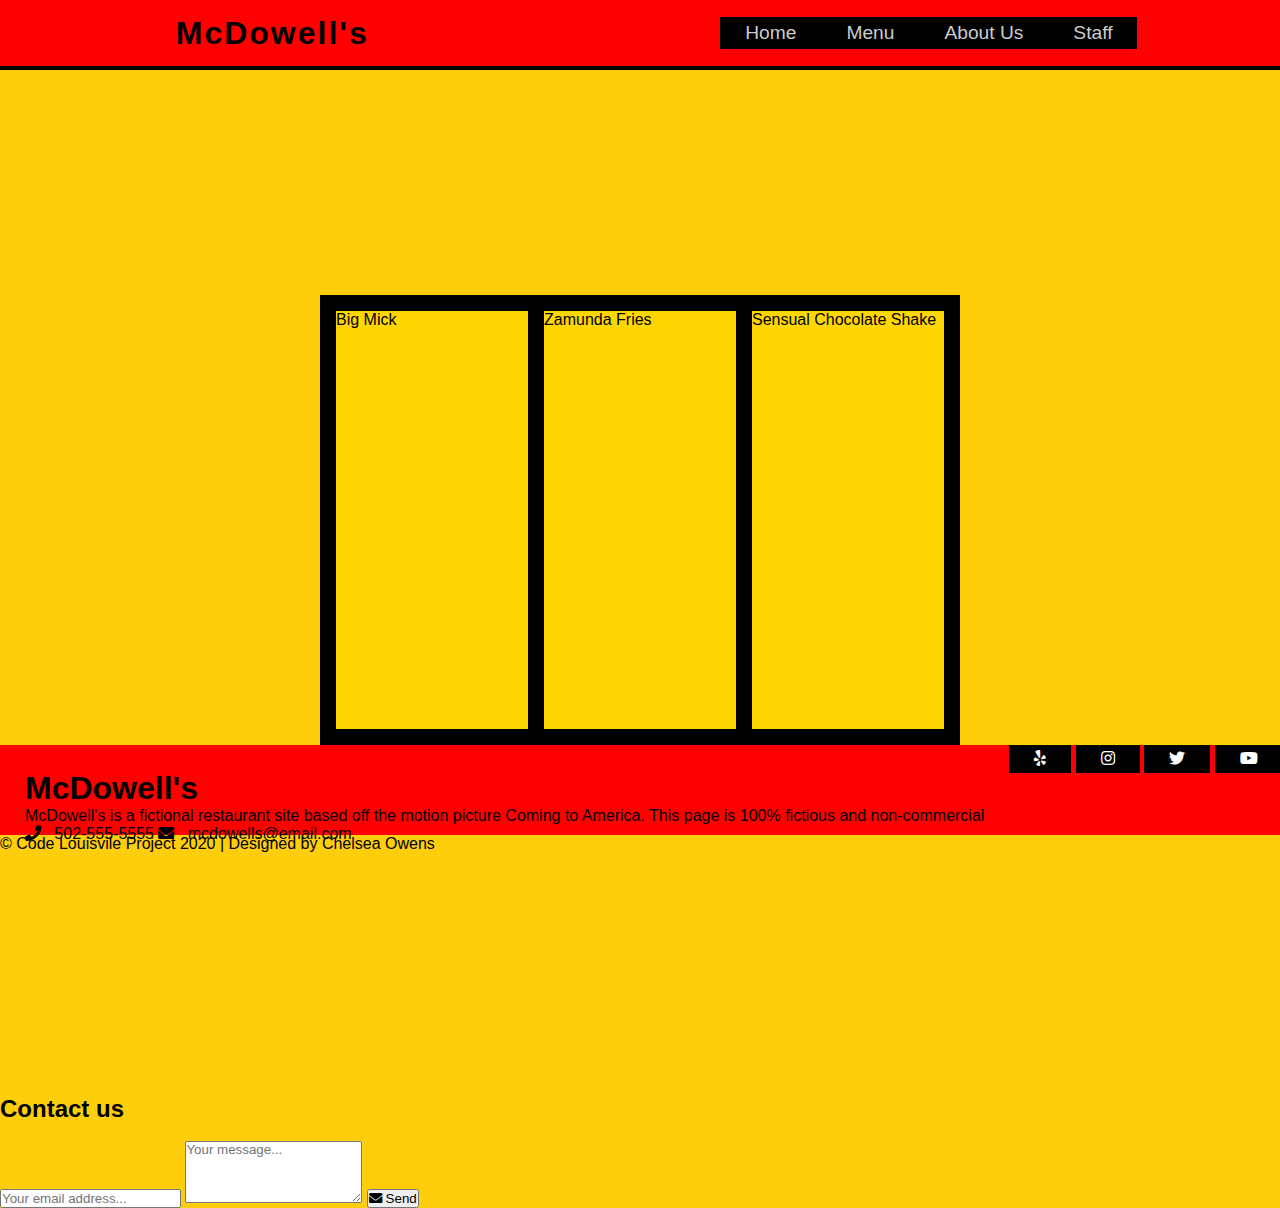
==== index.html @ 6f1bdb2d "added font awesome" ====
<!doctype html>
<html>

<head>
  <meta charset="UTF-8">
  <title>McDowell's</title>
  <meta name="viewport" content="width=device-width, initial-scale=1">
  <link rel='stylesheet' href="css/style.css">
  <link rel="stylesheet" href="css/custom.css">
  <link rel="stylesheet" href="https://use.fontawesome.com/releases/v5.8.1/css/all.css">
</head>

<body>
    <header>
      <h1 class="logo">McDowell's</h1>

      <ul id="navId" class="nav"></ul>
      <div class="burger">
          <i class="fas fa-bars"></i>
      </div>
  </header>

  <div class="container">
    <div class="item">Big Mick</div>
    <div class="item">Zamunda Fries</div>
    <div class="item">Sensual Chocolate Shake</div>
  </div>

  <!--Footer-->
  <div class="footer">
    <div class="footer-content">
      <div class="footer-section about">
      <h1 class="logo-text"><span>McDowell's</span></h1>
        <p>McDowell's is a fictional restaurant site based off the motion picture Coming to America. This page is 100% fictious and non-commercial</p>

        <div class="contact">
          <span><i class="fas fa-phone"></i> &nbsp; 502-555-5555</span>
          <span><i class="fas fa-envelope"></i> &nbsp; mcdowells@email.com</span>
        </div>
    </div> 

        <div class="socials">
          <a href="#"><i class="fab fa-yelp"></i></a>
          <a href="#"><i class="fab fa-instagram"></i></a>
          <a href="#"><i class="fab fa-twitter"></i></a>
          <a href="#"><i class="fab fa-youtube"></i></a>
        </div>

        <div class="footer-section links">
          <h2>Quick Links</h2>
          <br>
          <ul>
            <a href="#">
              <li>Careers</li>
            </a>
            <a href="#">
              <li>Catering</li>
            </a>
            <a href="#">
              <li>Community</li>
            </a>
            <a href="#">
              <li>Services</li>
            </a>
            <a href="#">
              <li>Terms and Conditions</li>
            </a>
          </ul>
        </div>
      </div>

      <div class="footer-section contact-form">
        <h2>Contact us</h2>
        <br>
        <form action="index.html" method="post">
          <input type="email" name="email" class="text-input contact-input" placeholder="Your email address...">
          <textarea rows="4" name="message" class="text-input contact-input" placeholder="Your message..."></textarea>
          <button type="submit" class="btn btn-big contact-btn">
            <i class="fas fa-envelope"></i>
            Send
          </button>
        </form>
      </div>
  </div>
    
    <div class="footer-bottom">
      &copy; Code Louisvile Project 2020 | Designed by Chelsea Owens
      </div>
    </div>
  </div>  


  <script src="js/nav.js"></script>
  
</body>

</html>
---- css/style.css ----
/* buttons for nav bar */
a:link, a:visited, a:hover, a:active {
  background-color: black;
  color: white;
  padding: 5px 25px;
  text-align: center;
  text-decoration: none;
  display: inline-block;
  }

/* Flexbox */

.container {
    background: black;
    height: 50vh;
    width: 50vw;
    padding: 0.5em;
    margin: 25vh auto 0;
    
    display: flex;
    flex-direction: row;
    flex-wrap: no-wrap;
    
    justify-content: space-evenly;
    align-content: space-between;
  }
  
  .item {
    background: gold;
    margin: 0.5em;
    width: 1000px;
    
  }

  /* Footer */

  .footer {
    background: red;
    color: black;
    height: 10vh;
    position: relative;
  }

  .footer .footer-content {
    height: 350px;
    display: flex;
  }

  .footer .footer-content .footer-section {
    flex: 1;
    padding: 25px;
    

  }
  



 /* Global Styling */







/* Mobile First */

@media (min-width: 679px) {

}
---- css/custom.css ----
html,
header {
    text-overflow: ellipsis;
    white-space: nowrap;
    overflow: hidden;
    margin: 0;
    padding: 0;
    font-family: 'Gill Sans', 'Gill Sans MT', Calibri, 'Trebuchet MS', sans-serif;
}

header {
    background-color: red;
    border-bottom: 4px black solid;
    width: 100%;
    height: 70px;
    display: flex;
    align-items: center;
    justify-content: space-around;
}

.logo {
    color: black;
    letter-spacing: 2px;
}
.burger {
    display: block;
    color: #ccc;
}
.nav {
    margin: 0;
    background: black;
    position: absolute;
    right: -100%;
    top: 70px;
    width: 50%;
    height: calc(100% - 70px);
    flex-direction: column;
    justify-content: space-around;
    align-items: center;
    padding: 0;
    transition: all 400ms;
}
.navlink {
    text-align: center;
}
.nav-active {
    right: 0;
}
.navlink a {
    color: #ccc;
    text-decoration: none;
    font-size: 1.2em;
}


@media screen and (min-width: 679px) {
    .nav {
        display: flex;
        justify-content: space-around;
        width: 30%;
        position: inherit;
        flex-direction: row;
    }
    
    .navlink {
        list-style-type: none;
        margin: 0;
    }
    
    .burger {
        font-size: 1.2em;
        display: none;
    } 
}

/* About Us JS styling */

@import url('https://fonts.googleapis.com/css?family=Josefin+Sans');

    *{
      margin: 0;
      padding: 0;
      box-sizing: border-box;
      outline: none;
      font-family: 'Josefin Sans', sans-serif;
    }
    
    body{
      background: #fece0c;
    }
    
    .wrapper{
      position: absolute;
      top: 50%;
      left: 50%;
      transform: translate(-50%,-50%);
      max-width: 350px;
      width: 100%;
      background: #fff;
      padding: 25px;
      border-radius: 5px;
      box-shadow: 4px 4px 2px rgba(254,236,164,1); 
    }
    
    .wrapper h2{
      text-align: center;
      margin-bottom: 20px;
      text-transform: uppercase;
      letter-spacing: 3px;
      color: #332902;
    }
    
    .wrapper .input_field{
      margin-bottom: 10px;
    }
    
    .wrapper .input_field input[type="text"],
    .wrapper textarea{
      border: 1px solid #e0e0e0;
      width: 100%;
      padding: 10px;
    }
    
    .wrapper textarea{
      resize: none;
      height: 80px;
    }
    
    .wrapper .btn input[type="submit"]{
      border: 0px;
      margin-top: 15px;
      padding: 10px;
      text-align: center;
      width: 100%;
      background:red;
      color: #332902;
      text-transform: uppercase;
      letter-spacing: 5px;
      font-weight: bold;
      border-radius: 25px;
      cursor: pointer;
    }
    
    #error_message{
      margin-bottom: 20px;
      background: red;
      padding: 0px;
      text-align: center;
      font-size: 14px;
      transition: all 0.5s ease;
    }
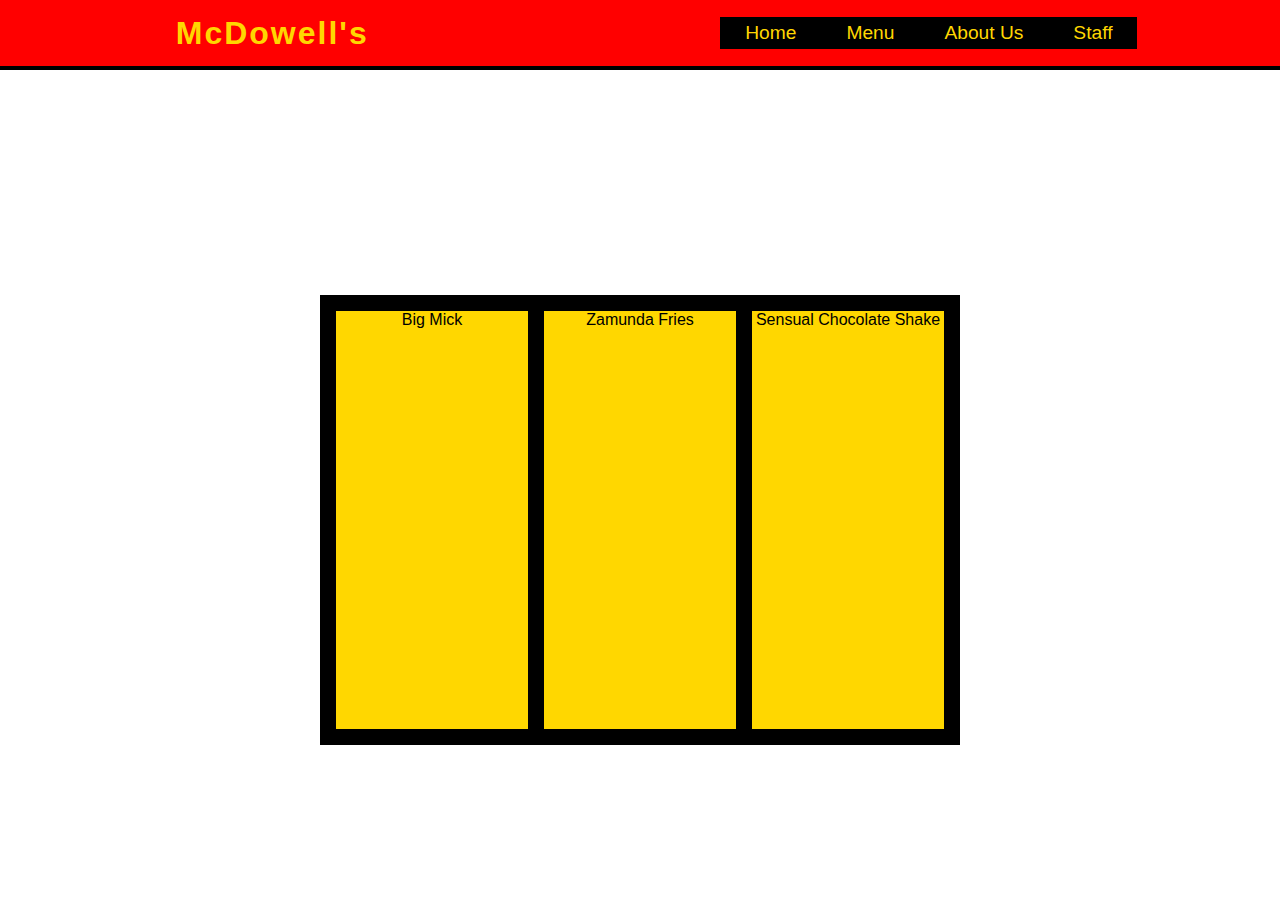
==== commit ad39a36c: "removed header from main html page" ====
--- a/index.html
+++ b/index.html
@@ -26,68 +26,6 @@
     <div class="item">Sensual Chocolate Shake</div>
   </div>
 
-  <!--Footer-->
-  <div class="footer">
-    <div class="footer-content">
-      <div class="footer-section about">
-      <h1 class="logo-text"><span>McDowell's</span></h1>
-        <p>McDowell's is a fictional restaurant site based off the motion picture Coming to America. This page is 100% fictious and non-commercial</p>
-
-        <div class="contact">
-          <span><i class="fas fa-phone"></i> &nbsp; 502-555-5555</span>
-          <span><i class="fas fa-envelope"></i> &nbsp; mcdowells@email.com</span>
-        </div>
-    </div> 
-
-        <div class="socials">
-          <a href="#"><i class="fab fa-yelp"></i></a>
-          <a href="#"><i class="fab fa-instagram"></i></a>
-          <a href="#"><i class="fab fa-twitter"></i></a>
-          <a href="#"><i class="fab fa-youtube"></i></a>
-        </div>
-
-        <div class="footer-section links">
-          <h2>Quick Links</h2>
-          <br>
-          <ul>
-            <a href="#">
-              <li>Careers</li>
-            </a>
-            <a href="#">
-              <li>Catering</li>
-            </a>
-            <a href="#">
-              <li>Community</li>
-            </a>
-            <a href="#">
-              <li>Services</li>
-            </a>
-            <a href="#">
-              <li>Terms and Conditions</li>
-            </a>
-          </ul>
-        </div>
-      </div>
-
-      <div class="footer-section contact-form">
-        <h2>Contact us</h2>
-        <br>
-        <form action="index.html" method="post">
-          <input type="email" name="email" class="text-input contact-input" placeholder="Your email address...">
-          <textarea rows="4" name="message" class="text-input contact-input" placeholder="Your message..."></textarea>
-          <button type="submit" class="btn btn-big contact-btn">
-            <i class="fas fa-envelope"></i>
-            Send
-          </button>
-        </form>
-      </div>
-  </div>
-    
-    <div class="footer-bottom">
-      &copy; Code Louisvile Project 2020 | Designed by Chelsea Owens
-      </div>
-    </div>
-  </div>  
 
 
   <script src="js/nav.js"></script>
--- a/css/style.css
+++ b/css/style.css
@@ -13,12 +13,12 @@
 /* Flexbox */
 
 .container {
-    background: black;
+    background:black;
     height: 50vh;
     width: 50vw;
     padding: 0.5em;
     margin: 25vh auto 0;
-    
+    text-align: center;
     display: flex;
     flex-direction: row;
     flex-wrap: no-wrap;
@@ -34,33 +34,28 @@
     
   }
 
+  
+
   /* Footer */
 
-  .footer {
-    background: red;
-    color: black;
-    height: 10vh;
-    position: relative;
-  }
 
-  .footer .footer-content {
-    height: 350px;
-    display: flex;
-  }
-
-  .footer .footer-content .footer-section {
-    flex: 1;
-    padding: 25px;
-    
-
-  }
   
-
 
 
  /* Global Styling */
 
+.staff {
+  text-align: center
+}
 
+html, 
+body {
+  height: 100%;
+  padding: 0px;
+  margin: 0px;
+  background: #f6f6f6;
+  font-family: serif;
+}
 
 
 
--- a/css/custom.css
+++ b/css/custom.css
@@ -2,7 +2,7 @@
 header {
     text-overflow: ellipsis;
     white-space: nowrap;
-    overflow: hidden;
+    /*overflow: hidden; */
     margin: 0;
     padding: 0;
     font-family: 'Gill Sans', 'Gill Sans MT', Calibri, 'Trebuchet MS', sans-serif;
@@ -19,7 +19,7 @@
 }
 
 .logo {
-    color: black;
+    color: gold;
     letter-spacing: 2px;
 }
 .burger {
@@ -47,7 +47,7 @@
     right: 0;
 }
 .navlink a {
-    color: #ccc;
+    color: gold;
     text-decoration: none;
     font-size: 1.2em;
 }
@@ -86,7 +86,7 @@
     }
     
     body{
-      background: #fece0c;
+      background: white;
     }
     
     .wrapper{
@@ -96,7 +96,7 @@
       transform: translate(-50%,-50%);
       max-width: 350px;
       width: 100%;
-      background: #fff;
+      background: gold;
       padding: 25px;
       border-radius: 5px;
       box-shadow: 4px 4px 2px rgba(254,236,164,1); 
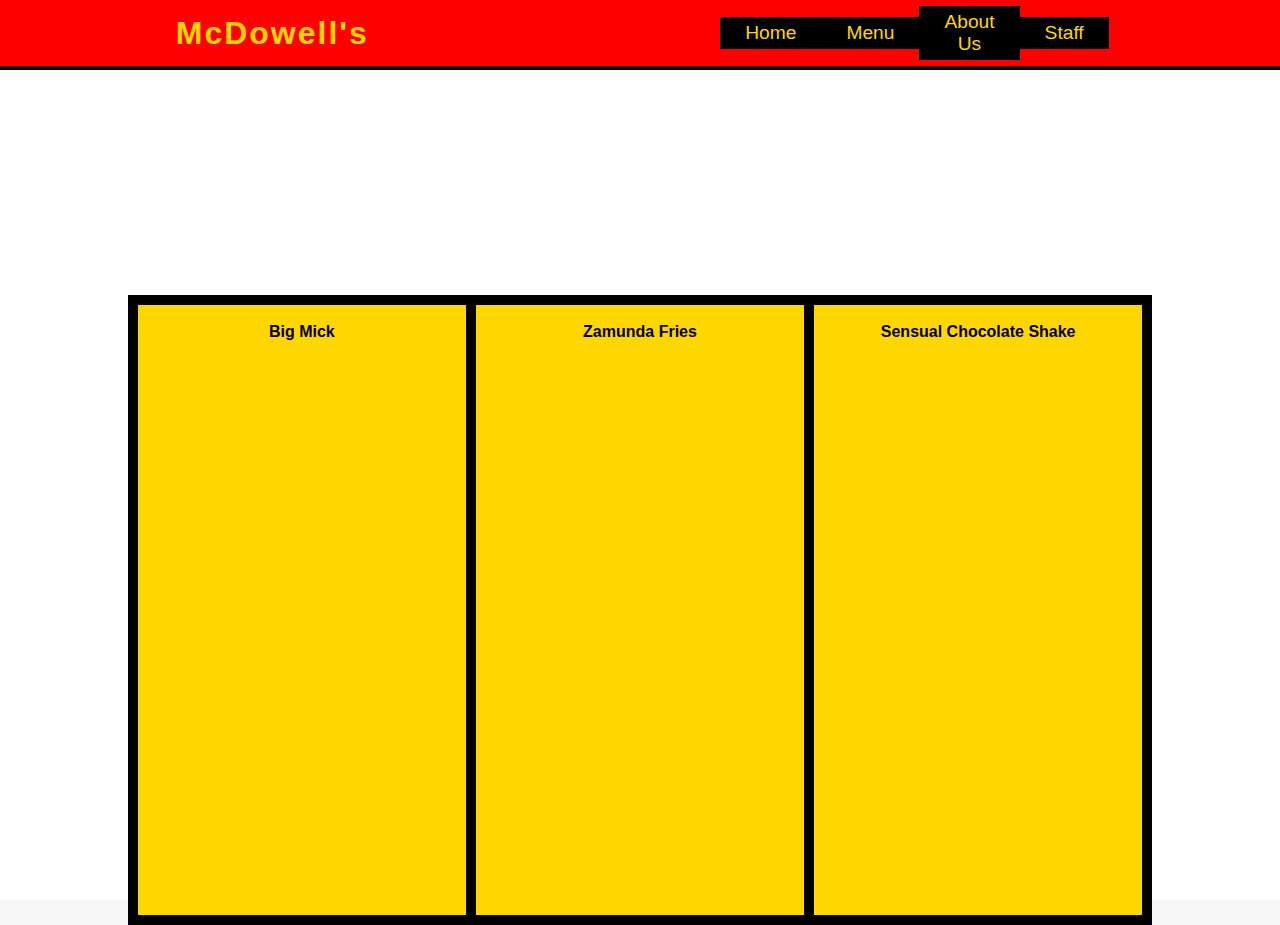
==== commit 08cab818: "added flexbox to nav items" ====
--- a/index.html
+++ b/index.html
@@ -21,12 +21,15 @@
   </header>
 
   <div class="container">
-    <div class="item">Big Mick</div>
-    <div class="item">Zamunda Fries</div>
-    <div class="item">Sensual Chocolate Shake</div>
+    <div class="item one"><strong>Big Mick</strong></div>
+    <div class="item two"><strong>Zamunda Fries</strong></div>
+    <div class="item three"><strong>Sensual Chocolate Shake</strong></div>
   </div>
 
 
+  <footer>
+    <div></div>
+  </footer>
 
   <script src="js/nav.js"></script>
   
--- a/css/style.css
+++ b/css/style.css
@@ -14,29 +14,86 @@
 
 .container {
     background:black;
-    height: 50vh;
-    width: 50vw;
-    padding: 0.5em;
+    height: 70vh;
+    width: 80vw;
+    padding: 0.3em;
     margin: 25vh auto 0;
-    text-align: center;
     display: flex;
     flex-direction: row;
-    flex-wrap: no-wrap;
-    
-    justify-content: space-evenly;
+    flex-wrap: nowrap;
+  
+    justify-content: center;
     align-content: space-between;
   }
   
   .item {
+    padding: 2vh 0;
     background: gold;
-    margin: 0.5em;
-    width: 1000px;
-    
+    text-align: center;
+    margin: 0.3em;
+  }
+
+  .one {
+    flex-grow: 1;
+    flex-shrink: 1;
+    flex-basis: 250px;
+  }
+
+  .two {
+    flex-grow: 1;
+    flex-shrink: 1;
+    flex-basis: 250px;
+  }
+
+  .three {
+    flex-grow: 1;
+    flex-shrink: 1;
+    flex-basis: 250px;
+  }
+
+  .menu-items {
+    padding: 12vh 0;
+    text-align: center;
+    display: flex;
+    justify-content: space-around;
+    flex-direction: column;
+  }
+  
+  .menu-item {
+    flex-basis: 30%;
+  }
+  
+  @media (min-width: 679px) {
+    .menu-items {
+      flex-direction: row;
+    }
+  }
+  
+
+
+  .employees {
+    padding: 12vh 0;
+    text-align: center;
+    display: flex;
+    justify-content: space-around;
+    flex-direction: column;
+  }
+  
+  @media (min-width: 40rem) {
+    .employees {
+      flex-direction: row;
+    }
+  }
+  
+  .employee {
+    flex-basis: 30%;
   }
 
   
 
   /* Footer */
+
+  
 
 
   
@@ -65,4 +122,10 @@
 
 @media (min-width: 679px) {
 
-}+}
+
+
+
+
+
+
--- a/css/custom.css
+++ b/css/custom.css
@@ -1,8 +1,8 @@
 html,
 header {
-    text-overflow: ellipsis;
+    text-overflow: ellipsis
     white-space: nowrap;
-    /*overflow: hidden; */
+    /* overflow: hidden; */
     margin: 0;
     padding: 0;
     font-family: 'Gill Sans', 'Gill Sans MT', Calibri, 'Trebuchet MS', sans-serif;
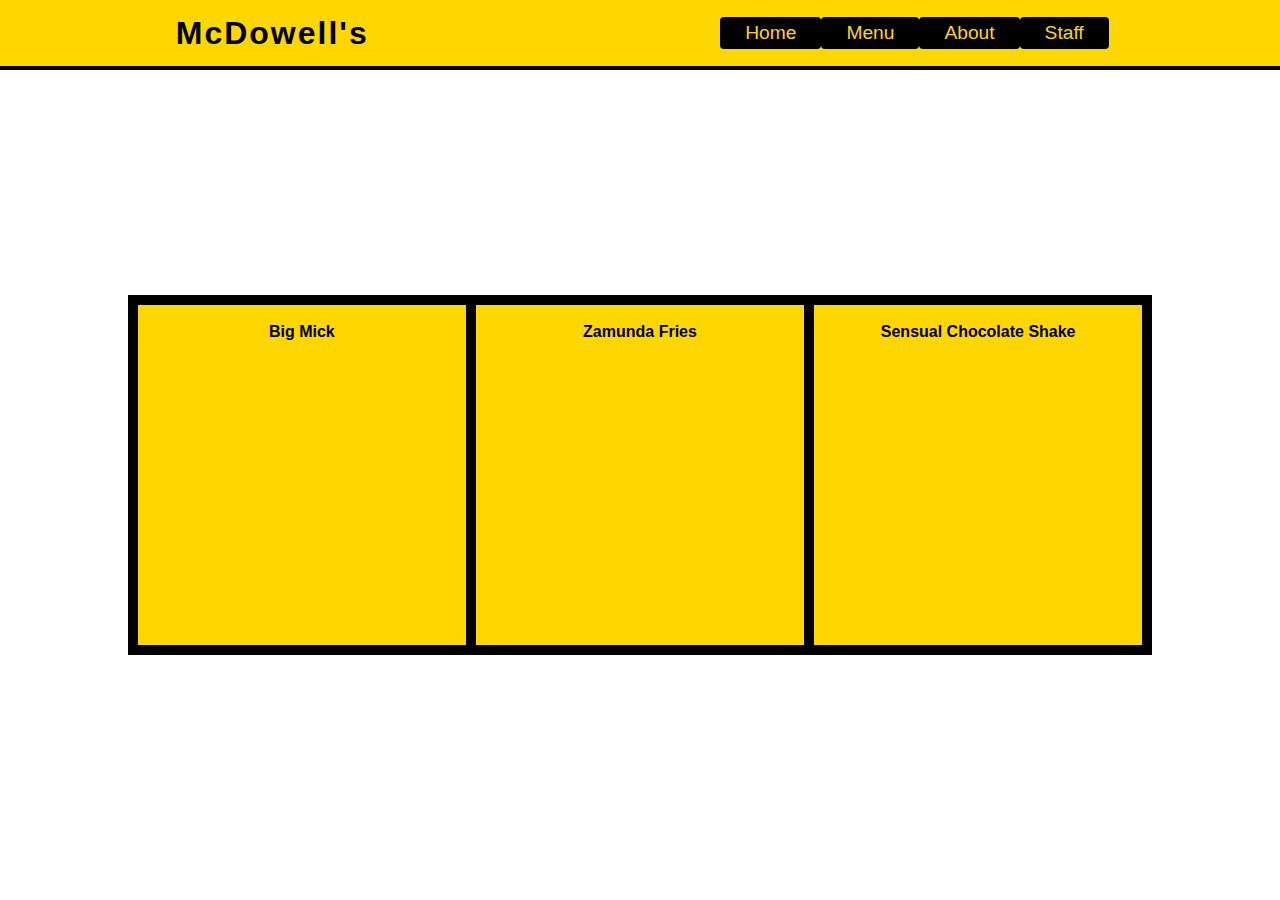
==== commit d5ee82f2: "changed flexbox height" ====
--- a/index.html
+++ b/index.html
@@ -22,7 +22,9 @@
 
   <div class="container">
     <div class="item one"><strong>Big Mick</strong></div>
+
     <div class="item two"><strong>Zamunda Fries</strong></div>
+
     <div class="item three"><strong>Sensual Chocolate Shake</strong></div>
   </div>
 
--- a/css/style.css
+++ b/css/style.css
@@ -7,14 +7,16 @@
   padding: 5px 25px;
   text-align: center;
   text-decoration: none;
+  border-radius: 4px;
   display: inline-block;
   }
 
 /* Flexbox */
 
+/* Home Menu */
 .container {
     background:black;
-    height: 70vh;
+    height: 40vh;
     width: 80vw;
     padding: 0.3em;
     margin: 25vh auto 0;
@@ -51,44 +53,70 @@
     flex-basis: 250px;
   }
 
+
+/* Menu Nav */
   .menu-items {
     padding: 12vh 0;
     text-align: center;
+    width: 100vw;
     display: flex;
-    justify-content: space-around;
+    justify-content: space-evenly;
     flex-direction: column;
   }
   
   .menu-item {
     flex-basis: 30%;
+    padding: 10px;
   }
   
   @media (min-width: 679px) {
     .menu-items {
       flex-direction: row;
+      
     }
   }
+
+  /* Menu Button */
+  .order-here {
+    width: 100px;
+    height: 30px;
+    border: gold;
+    color: gold;
+    background-color: black;
+    border-radius: 4px;
+    box-shadow: inset 0 0 0 0 red;
+    transition: ease-out 0.3s;
+    outline: none;
+  }
+
+  .order-here:hover {
+    box-shadow: inset 100px 0 0 0 gold;
+    cursor: pointer;
+    color: black;
+    
+  }
   
-
-
+/* Staff Nav */
   .employees {
-    padding: 12vh 0;
+    padding: 10vh 0;
     text-align: center;
     display: flex;
     justify-content: space-around;
     flex-direction: column;
-  }
-  
-  @media (min-width: 40rem) {
-    .employees {
-      flex-direction: row;
-    }
+    flex-wrap: wrap;
   }
   
   .employee {
     flex-basis: 30%;
+    padding: 20px;
   }
 
+  @media (min-width: 679px) {
+    .employees {
+      flex-direction: row;
+      padding: 20px;
+    }
+  }
   
 
   /* Footer */
@@ -102,7 +130,15 @@
  /* Global Styling */
 
 .staff {
-  text-align: center
+  padding: 0px;
+  margin: 25px;
+  text-align: center;
+}
+
+.bigmick-meal {
+  padding: 0px;
+  margin: 25px;
+  text-align: center;
 }
 
 html, 
@@ -110,8 +146,8 @@
   height: 100%;
   padding: 0px;
   margin: 0px;
-  background: #f6f6f6;
-  font-family: serif;
+  background: white;
+  font-family: 'Gill Sans', 'Gill Sans MT', Calibri, 'Trebuchet MS', sans-serif;
 }
 
 
--- a/css/custom.css
+++ b/css/custom.css
@@ -1,6 +1,6 @@
 html,
 header {
-    text-overflow: ellipsis
+    text-overflow: ellipsis;
     white-space: nowrap;
     /* overflow: hidden; */
     margin: 0;
@@ -9,7 +9,7 @@
 }
 
 header {
-    background-color: red;
+    background-color: gold;
     border-bottom: 4px black solid;
     width: 100%;
     height: 70px;
@@ -19,12 +19,12 @@
 }
 
 .logo {
-    color: gold;
+    color: black;
     letter-spacing: 2px;
 }
 .burger {
     display: block;
-    color: #ccc;
+    color: black;
 }
 .nav {
     margin: 0;
@@ -66,6 +66,12 @@
         list-style-type: none;
         margin: 0;
     }
+
+    .navlink a {
+      color: gold;
+      text-decoration: none;
+      font-size: 1.2em;
+  }
     
     .burger {
         font-size: 1.2em;
@@ -85,9 +91,6 @@
       font-family: 'Josefin Sans', sans-serif;
     }
     
-    body{
-      background: white;
-    }
     
     .wrapper{
       position: absolute;
@@ -132,8 +135,8 @@
       padding: 10px;
       text-align: center;
       width: 100%;
-      background:red;
-      color: #332902;
+      background:black;
+      color:gold;
       text-transform: uppercase;
       letter-spacing: 5px;
       font-weight: bold;
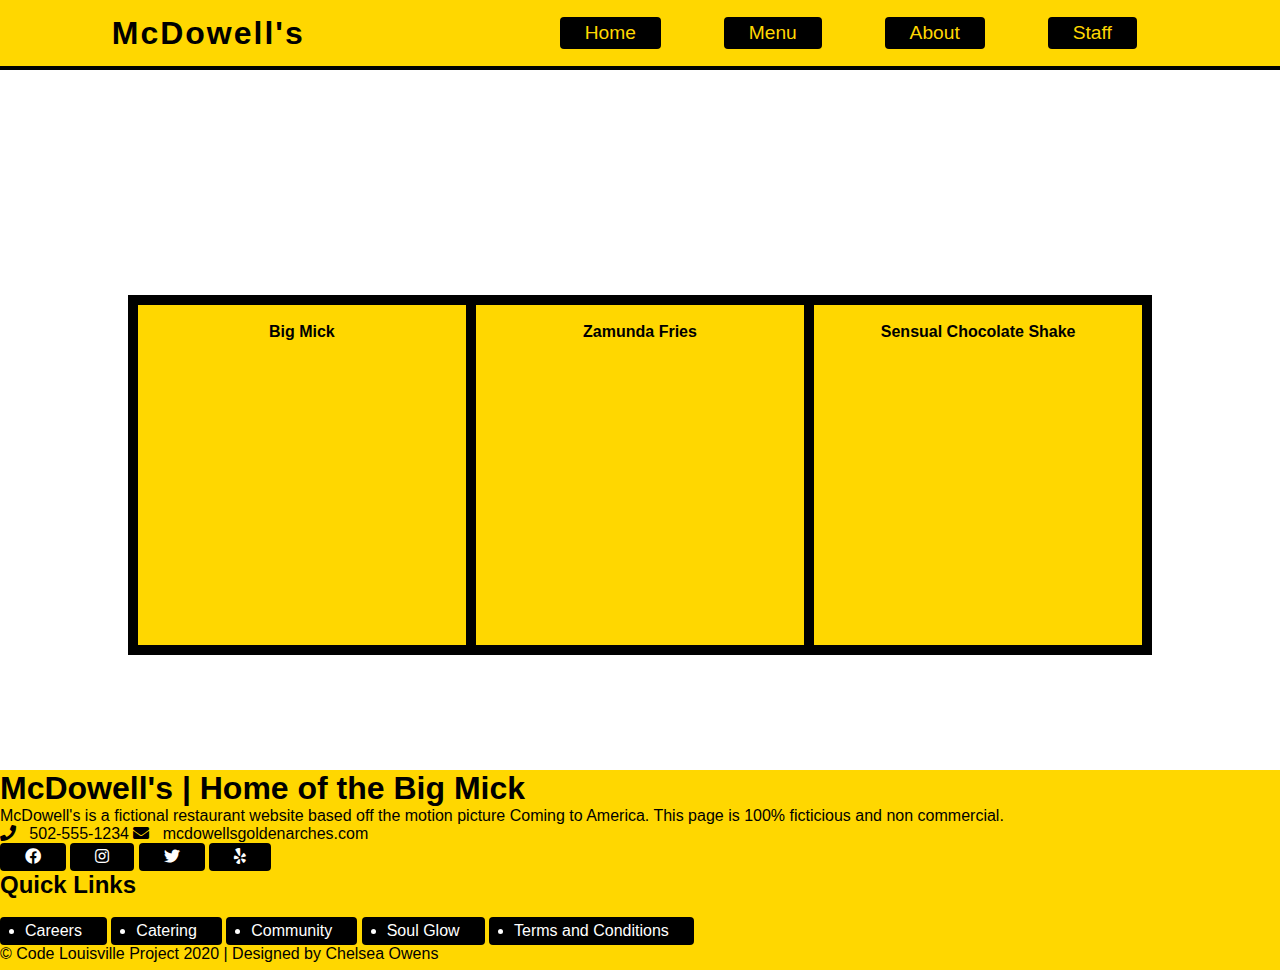
==== commit 02b1fe13: "added footer back" ====
--- a/index.html
+++ b/index.html
@@ -20,19 +20,75 @@
       </div>
   </header>
 
+  <!--Page Wrapper-->
+
   <div class="container">
-    <div class="item one"><strong>Big Mick</strong></div>
+    <div class="main">
 
-    <div class="item two"><strong>Zamunda Fries</strong></div>
+      <div class="item-menu">
+        <div class="item one"><strong>Big Mick</strong></div>
 
-    <div class="item three"><strong>Sensual Chocolate Shake</strong></div>
+        <div class="item two"><strong>Zamunda Fries</strong></div>
+
+        <div class="item three"><strong>Sensual Chocolate Shake</strong></div>
+      </div>
+    </div>  
   </div>
 
+  <!--Footer-->
 
-  <footer>
-    <div></div>
+  <footer class="footer">
+      <div class="footer-content">
+        <div class="footer-section about">
+          <h1 class="logo-text"><span>McDowell's | </span>Home of the Big Mick</h1>
+            <p>
+              McDowell's is a fictional restaurant website based off the motion picture Coming to America. This page is 100% ficticious and non commercial.
+            </p>
+
+          <div class="contact">
+            <span><i class="fas fa-phone"></i> &nbsp; 502-555-1234</span>
+            <span><i class="fas fa-envelope"></i> &nbsp; mcdowellsgoldenarches.com</span>
+          </div>
+
+          <div class="socials">
+            <a href="#"><i class="fab fa-facebook"></i></a>
+            <a href="#"><i class="fab fa-instagram"></i></a>
+            <a href="#"><i class="fab fa-twitter"></i></a>
+            <a href="#"><i class="fab fa-yelp"></i></a>
+          </div>
+        </div>
+
+        <div class="footer-section links">
+          <h2>Quick Links</h2>
+          <br>
+          <ul>
+            <a href="#">
+              <li>Careers</li>
+            </a>
+            <a href="#">
+              <li>Catering</li>
+            </a>
+            <a href="#">
+              <li>Community</li>
+            </a>
+            <a href="#">
+              <li>Soul Glow</li>
+            </a>
+            <a href="#">
+              <li>Terms and Conditions</li>
+            </a>
+          </ul>
+        </div>
+        
+      </div>
+
+      <div class="footer-bottom">
+        &copy; Code Louisville Project 2020 | Designed by Chelsea Owens
+      </div>
+    </div>
+
   </footer>
-
+  
   <script src="js/nav.js"></script>
   
 </body>
--- a/css/style.css
+++ b/css/style.css
@@ -11,10 +11,10 @@
   display: inline-block;
   }
 
-/* Flexbox */
 
-/* Home Menu */
-.container {
+/* ======== HOME PAGE ======== */
+
+.item-menu {
     background:black;
     height: 40vh;
     width: 80vw;
@@ -53,8 +53,16 @@
     flex-basis: 250px;
   }
 
+  
+/* ======== MENU PAGE ========== */
 
 /* Menu Nav */
+
+.bigmick-meal {
+  padding: 0px;
+  margin: 25px;
+  text-align: center;
+}
   .menu-items {
     padding: 12vh 0;
     text-align: center;
@@ -95,8 +103,16 @@
     color: black;
     
   }
+
+  /* ======== STAFF PAGE ======== */
   
 /* Staff Nav */
+
+.staff {
+  padding: 0px;
+  margin: 25px;
+  text-align: center;
+}
   .employees {
     padding: 10vh 0;
     text-align: center;
@@ -111,7 +127,7 @@
     padding: 20px;
   }
 
-  @media (min-width: 679px) {
+  @media screen and (min-width: 679px) {
     .employees {
       flex-direction: row;
       padding: 20px;
@@ -119,35 +135,42 @@
   }
   
 
-  /* Footer */
 
-  
+ /* ======== GLOBAL STYLING ======== */
 
+ * {
+   margin: 0;
+   padding: 0;
+   box-sizing: border-box;
 
-  
-
-
- /* Global Styling */
-
-.staff {
-  padding: 0px;
-  margin: 25px;
-  text-align: center;
-}
-
-.bigmick-meal {
-  padding: 0px;
-  margin: 25px;
-  text-align: center;
-}
+ }
 
 html, 
 body {
-  height: 100%;
+  height: 100vh;
   padding: 0px;
   margin: 0px;
-  background: white;
   font-family: 'Gill Sans', 'Gill Sans MT', Calibri, 'Trebuchet MS', sans-serif;
+}
+
+.container {
+  min-height: 100%;
+}
+
+.main {
+  overflow: auto;
+  padding-bottom: 150px;
+  
+}
+
+/* ======= FOOTER ======== */
+
+.footer {
+  background-color: gold;
+  position: relative;
+  height: 200px;
+  margin-top: -200px;
+  clear: both;
 }
 
 
@@ -156,12 +179,5 @@
 
 /* Mobile First */
 
-@media (min-width: 679px) {
-
-}
-
-
-
-
-
-
+/* @media (min-width: 679px) { */
+  --- a/css/custom.css
+++ b/css/custom.css
@@ -1,5 +1,5 @@
 html,
-header {
+body {
     text-overflow: ellipsis;
     white-space: nowrap;
     /* overflow: hidden; */
@@ -56,10 +56,11 @@
 @media screen and (min-width: 679px) {
     .nav {
         display: flex;
+        position: relative;
+        right: auto;
+        top: auto;
+        flex-direction: row;
         justify-content: space-around;
-        width: 30%;
-        position: inherit;
-        flex-direction: row;
     }
     
     .navlink {
@@ -88,7 +89,6 @@
       padding: 0;
       box-sizing: border-box;
       outline: none;
-      font-family: 'Josefin Sans', sans-serif;
     }
     
     
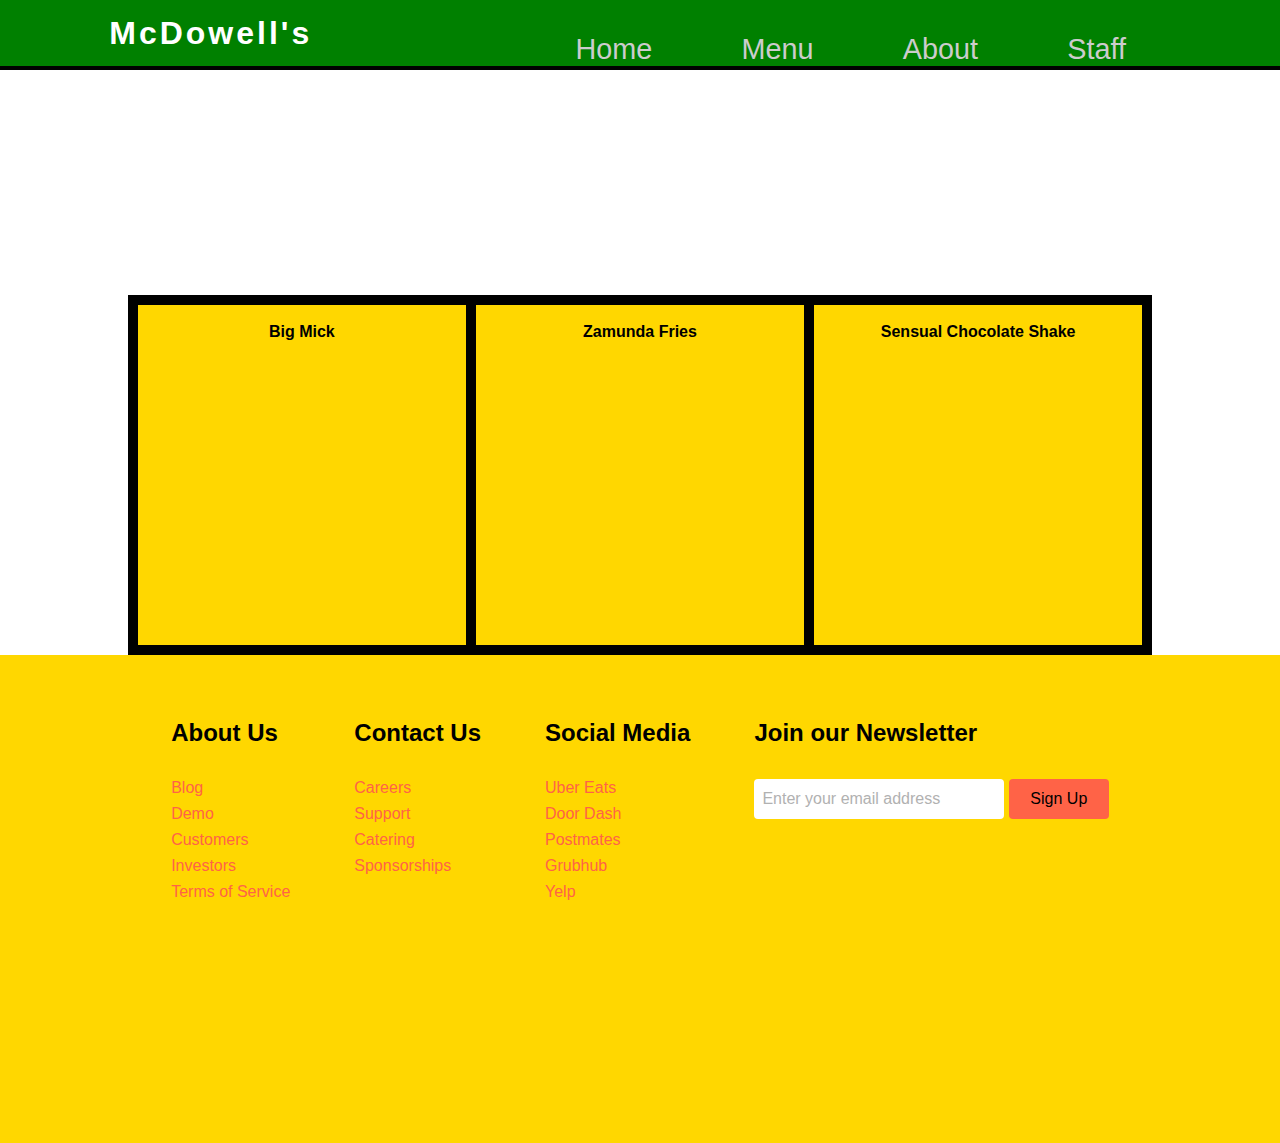
==== commit ee934f07: "fixed js hover links" ====
--- a/index.html
+++ b/index.html
@@ -1,17 +1,16 @@
-<!doctype html>
-<html>
+<html lang="en">
 
 <head>
-  <meta charset="UTF-8">
-  <title>McDowell's</title>
-  <meta name="viewport" content="width=device-width, initial-scale=1">
-  <link rel='stylesheet' href="css/style.css">
-  <link rel="stylesheet" href="css/custom.css">
-  <link rel="stylesheet" href="https://use.fontawesome.com/releases/v5.8.1/css/all.css">
+    <meta charset="UTF-8">
+    <meta name="viewport" content="width=device-width, initial-scale=1.0">
+    <link rel="stylesheet" href="https://use.fontawesome.com/releases/v5.8.1/css/all.css">
+    <link rel="stylesheet" href="css/custom.css">
+    <link rel="stylesheet" href="css/style.css">
+    <title>McDowell's Home of the Big Mick</title>
 </head>
 
 <body>
-    <header>
+  <header>
       <h1 class="logo">McDowell's</h1>
 
       <ul id="navId" class="nav"></ul>
@@ -23,71 +22,48 @@
   <!--Page Wrapper-->
 
   <div class="container">
-    <div class="main">
-
       <div class="item-menu">
         <div class="item one"><strong>Big Mick</strong></div>
-
         <div class="item two"><strong>Zamunda Fries</strong></div>
-
         <div class="item three"><strong>Sensual Chocolate Shake</strong></div>
-      </div>
-    </div>  
+      </div> 
   </div>
 
   <!--Footer-->
 
-  <footer class="footer">
-      <div class="footer-content">
-        <div class="footer-section about">
-          <h1 class="logo-text"><span>McDowell's | </span>Home of the Big Mick</h1>
-            <p>
-              McDowell's is a fictional restaurant website based off the motion picture Coming to America. This page is 100% ficticious and non commercial.
-            </p>
-
-          <div class="contact">
-            <span><i class="fas fa-phone"></i> &nbsp; 502-555-1234</span>
-            <span><i class="fas fa-envelope"></i> &nbsp; mcdowellsgoldenarches.com</span>
-          </div>
-
-          <div class="socials">
-            <a href="#"><i class="fab fa-facebook"></i></a>
-            <a href="#"><i class="fab fa-instagram"></i></a>
-            <a href="#"><i class="fab fa-twitter"></i></a>
-            <a href="#"><i class="fab fa-yelp"></i></a>
-          </div>
+    <div class="footer-container">
+      <div class="footer">
+        <div class="footer-heading footer-1">
+          <h2>About Us</h2>
+          <a href="#">Blog</a>
+          <a href="#">Demo</a>
+          <a href="#">Customers</a>
+          <a href="#">Investors</a>
+          <a href="#">Terms of Service</a>
         </div>
-
-        <div class="footer-section links">
-          <h2>Quick Links</h2>
-          <br>
-          <ul>
-            <a href="#">
-              <li>Careers</li>
-            </a>
-            <a href="#">
-              <li>Catering</li>
-            </a>
-            <a href="#">
-              <li>Community</li>
-            </a>
-            <a href="#">
-              <li>Soul Glow</li>
-            </a>
-            <a href="#">
-              <li>Terms and Conditions</li>
-            </a>
-          </ul>
+        <div class="footer-heading footer-2">
+          <h2>Contact Us</h2>
+          <a href="#">Careers</a>
+          <a href="#">Support</a>
+          <a href="#">Catering</a>
+          <a href="#">Sponsorships</a>
         </div>
-        
-      </div>
-
-      <div class="footer-bottom">
-        &copy; Code Louisville Project 2020 | Designed by Chelsea Owens
+        <div class="footer-heading footer-3">
+          <h2>Social Media</h2>
+          <a href="#">Uber Eats</a>
+          <a href="#">Door Dash</a>
+          <a href="#">Postmates</a>
+          <a href="#">Grubhub</a>
+          <a href="#">Yelp</a>
+        </div>
+        <div class="footer-email-form">
+          <h2>Join our Newsletter</h2>
+          <input type="email" placeholder="Enter your email address"id="footer-email">
+          <input type="submit" value="Sign Up" id="footer-email-btn">
+        </div>
       </div>
     </div>
-
-  </footer>
+  
   
   <script src="js/nav.js"></script>
   
--- a/css/custom.css
+++ b/css/custom.css
@@ -1,84 +1,96 @@
-html,
-body {
-    text-overflow: ellipsis;
-    white-space: nowrap;
-    /* overflow: hidden; */
-    margin: 0;
-    padding: 0;
-    font-family: 'Gill Sans', 'Gill Sans MT', Calibri, 'Trebuchet MS', sans-serif;
-}
+/* buttons for nav bar */
+/* a:link, a:visited, a:hover, a:active {
+  background-color: black;
+  color: white;
+  padding: 5px 25px;
+  text-align: center;
+  text-decoration: none;
+  border-radius: 4px;
+  display: inline-block;
+  } */
 
-header {
-    background-color: gold;
-    border-bottom: 4px black solid;
-    width: 100%;
-    height: 70px;
-    display: flex;
-    align-items: center;
-    justify-content: space-around;
-}
-
-.logo {
-    color: black;
-    letter-spacing: 2px;
-}
-.burger {
-    display: block;
-    color: black;
-}
-.nav {
-    margin: 0;
-    background: black;
-    position: absolute;
-    right: -100%;
-    top: 70px;
-    width: 50%;
-    height: calc(100% - 70px);
-    flex-direction: column;
-    justify-content: space-around;
-    align-items: center;
-    padding: 0;
-    transition: all 400ms;
-}
-.navlink {
-    text-align: center;
-}
-.nav-active {
-    right: 0;
-}
-.navlink a {
-    color: gold;
-    text-decoration: none;
-    font-size: 1.2em;
-}
+  html,
+  body {
+      text-overflow: ellipsis;
+      white-space: nowrap;
+      margin: 0;
+      padding: 0;
+      font-family: 'Gill Sans', 'Gill Sans MT', Calibri, 'Trebuchet MS', sans-serif;
+  }
+  
+  header {
+      background-color: green;
+      border-bottom: 4px black solid;
+      width: 100%;
+      height: 70px;
+      display: flex;
+      align-items: center;
+      justify-content: space-around;
+  }
+  
+  .logo {
+      color: #ffffff;
+      letter-spacing: 3px;
+  }
+  
+  .burger {
+      display: block;
+      color: #ccc;
+  }
+  
+  .nav {
+      margin: 0;
+      background: green;
+      position: absolute;
+      right: -100%;
+      top: 70px;
+      width: 50%;
+      height: calc(100% - 70px);
+      flex-direction: column;
+      justify-content: space-around;
+      padding: 0;
+      transition: all 400ms;
+      color: white;
+      font-size: 1.5rem;
+      list-style-type: none;
+      text-decoration: none;
+  } 
+  
+  .navlink {
+      text-align: center;
+  }
+  
+  .nav-active {
+      right: 0;
+  }
+  
+  @media screen and (min-width: 678px) {
+      .nav {
+          display: flex;
+          position: relative;
+          right: auto;
+          top: auto;
+          flex-direction: row;
+          justify-content: space-around;
+          padding: 0;
+      }
+      .navlink {
+          display: block;
+          list-style-type: none;
+          margin: 0;
+      }
+      .navlink a {
+          color: #ccc;
+          text-decoration: none;
+          font-size: 1.2em;
+      }
+      .burger {
+          font-size: 1.2em;
+          display: none;
+      }
+  }
 
 
-@media screen and (min-width: 679px) {
-    .nav {
-        display: flex;
-        position: relative;
-        right: auto;
-        top: auto;
-        flex-direction: row;
-        justify-content: space-around;
-    }
-    
-    .navlink {
-        list-style-type: none;
-        margin: 0;
-    }
-
-    .navlink a {
-      color: gold;
-      text-decoration: none;
-      font-size: 1.2em;
-  }
-    
-    .burger {
-        font-size: 1.2em;
-        display: none;
-    } 
-}
 
 /* About Us JS styling */
 
--- a/css/style.css
+++ b/css/style.css
@@ -1,15 +1,3 @@
-
-
-/* buttons for nav bar */
-a:link, a:visited, a:hover, a:active {
-  background-color: black;
-  color: white;
-  padding: 5px 25px;
-  text-align: center;
-  text-decoration: none;
-  border-radius: 4px;
-  display: inline-block;
-  }
 
 
 /* ======== HOME PAGE ======== */
@@ -23,7 +11,6 @@
     display: flex;
     flex-direction: row;
     flex-wrap: nowrap;
-  
     justify-content: center;
     align-content: space-between;
   }
@@ -77,7 +64,7 @@
     padding: 10px;
   }
   
-  @media (min-width: 679px) {
+  @media scrren and (min-width: 679px) {
     .menu-items {
       flex-direction: row;
       
@@ -135,49 +122,126 @@
   }
   
 
+  /* ======= FOOTER ======== */
+* {
+  padding: 0;
+  margin: 0;
+  box-sizing: border-box;
+  font-family: Arial, Helvetica, sans-serif;
+}
+
+.footer-container {
+  background-color: gold;
+  padding: 4rem 0 4rem 0;
+}
+
+.footer {
+  width: 80%;
+  height: 40vh;
+  background-color: gold;
+  color: black;
+  display: flex;
+  justify-content: center;
+  flex-wrap: wrap;
+  margin: 0 auto;
+}
+
+.footer-heading {
+  display: flex;
+  flex-direction: column;
+  margin-right: 4rem;
+}
+
+.footer-heading h2 {
+  margin-bottom: 2rem;
+}
+
+.footer-heading a {
+  color: tomato;
+  text-decoration: none;
+  margin-bottom: 0.5rem;
+}
+
+.footer-heading a:hover {
+  color: blue;
+  transition: 0.3s ease-out
+}
+
+.footer-email-form h2 {
+  margin-bottom: 2rem;
+}
+
+#footer-email {
+  width: 250px;
+  height: 40px;
+  border-radius: 4px;
+  outline: none;
+  border: none;
+  padding-left: 0.5rem;
+  font-size: 1rem;
+  margin-bottom: 1rem;
+}
+
+#footer-email::placeholder {
+  color: #b1b1b1;
+}
+
+#footer-email-btn {
+  width: 100px;
+  height: 40px;
+  border-radius: 4px;
+  background-color:tomato;
+  outline: none;
+  border: none;
+  color: black;
+  font-size: 1rem;
+}
+
+#footer-email-btn:hover {
+  background-color: blue;
+  transition: all 0.4s ease-out;
+}
+
+@media screen and (max-width: 1000px) {
+  .footer {
+    height: 50vh;
+  }
+  .footer-email-form {
+    margin-top: 4rem;
+  }
+}
+
+@media screen and (max-width: 820px) {
+  .footer {
+    padding-top: 2rem;
+  }
+}
+
+@media screen and (max-width: 678px) {
+  .footer-3 {
+    display: none;
+  }
+  .footer-email-form {
+    margin-top: 2rem;
+  }
+}
+
 
  /* ======== GLOBAL STYLING ======== */
 
- * {
-   margin: 0;
-   padding: 0;
-   box-sizing: border-box;
-
- }
-
-html, 
+
+html,
 body {
-  height: 100vh;
-  padding: 0px;
-  margin: 0px;
+  margin: 0;
   font-family: 'Gill Sans', 'Gill Sans MT', Calibri, 'Trebuchet MS', sans-serif;
-}
-
-.container {
-  min-height: 100%;
-}
-
-.main {
-  overflow: auto;
-  padding-bottom: 150px;
-  
-}
-
-/* ======= FOOTER ======== */
-
-.footer {
-  background-color: gold;
-  position: relative;
-  height: 200px;
-  margin-top: -200px;
-  clear: both;
-}
-
-
-
-
-
-/* Mobile First */
+  
+}
+
+
+
+
+/* ======= Media Queries ======== */
+
 
 /* @media (min-width: 679px) { */
   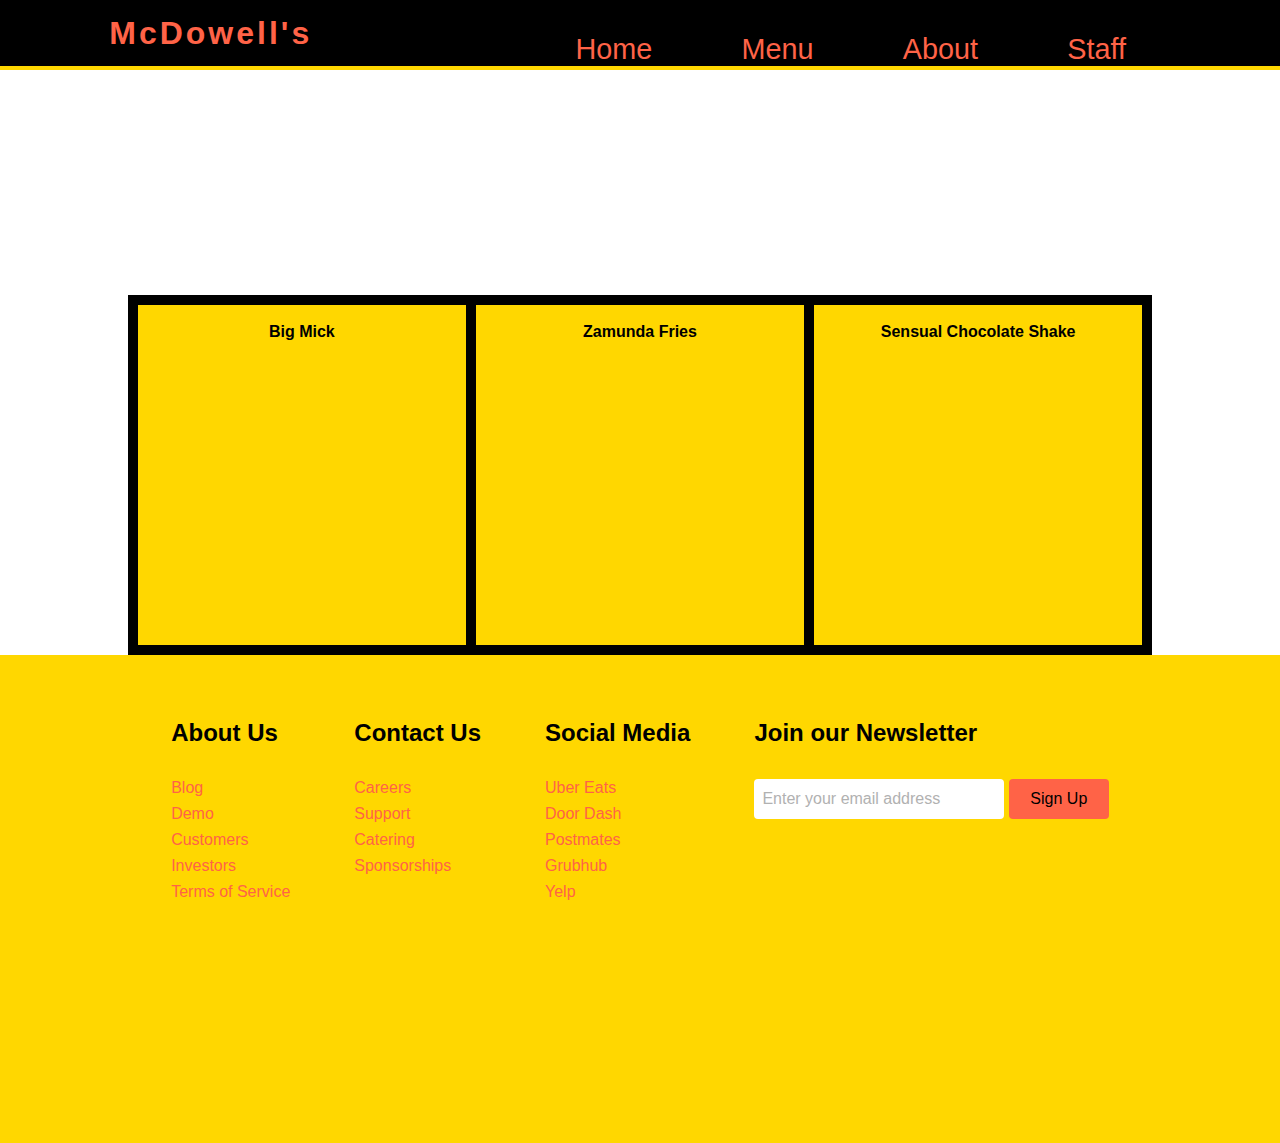
==== commit b596ae24: "fixed header color" ====
--- a/index.html
+++ b/index.html
@@ -1,5 +1,6 @@
 <html lang="en">
 
+<div class="container">
 <head>
     <meta charset="UTF-8">
     <meta name="viewport" content="width=device-width, initial-scale=1.0">
@@ -21,13 +22,13 @@
 
   <!--Page Wrapper-->
 
-  <div class="container">
+  
       <div class="item-menu">
         <div class="item one"><strong>Big Mick</strong></div>
         <div class="item two"><strong>Zamunda Fries</strong></div>
         <div class="item three"><strong>Sensual Chocolate Shake</strong></div>
       </div> 
-  </div>
+</div>
 
   <!--Footer-->
 
--- a/css/custom.css
+++ b/css/custom.css
@@ -19,8 +19,8 @@
   }
   
   header {
-      background-color: green;
-      border-bottom: 4px black solid;
+      background-color: black;
+      border-bottom: 4px gold solid;
       width: 100%;
       height: 70px;
       display: flex;
@@ -29,18 +29,18 @@
   }
   
   .logo {
-      color: #ffffff;
+      color:tomato;
       letter-spacing: 3px;
   }
   
   .burger {
       display: block;
-      color: #ccc;
+      color: black;
   }
   
   .nav {
       margin: 0;
-      background: green;
+      background: black;
       position: absolute;
       right: -100%;
       top: 70px;
@@ -80,7 +80,7 @@
           margin: 0;
       }
       .navlink a {
-          color: #ccc;
+          color: tomato;
           text-decoration: none;
           font-size: 1.2em;
       }
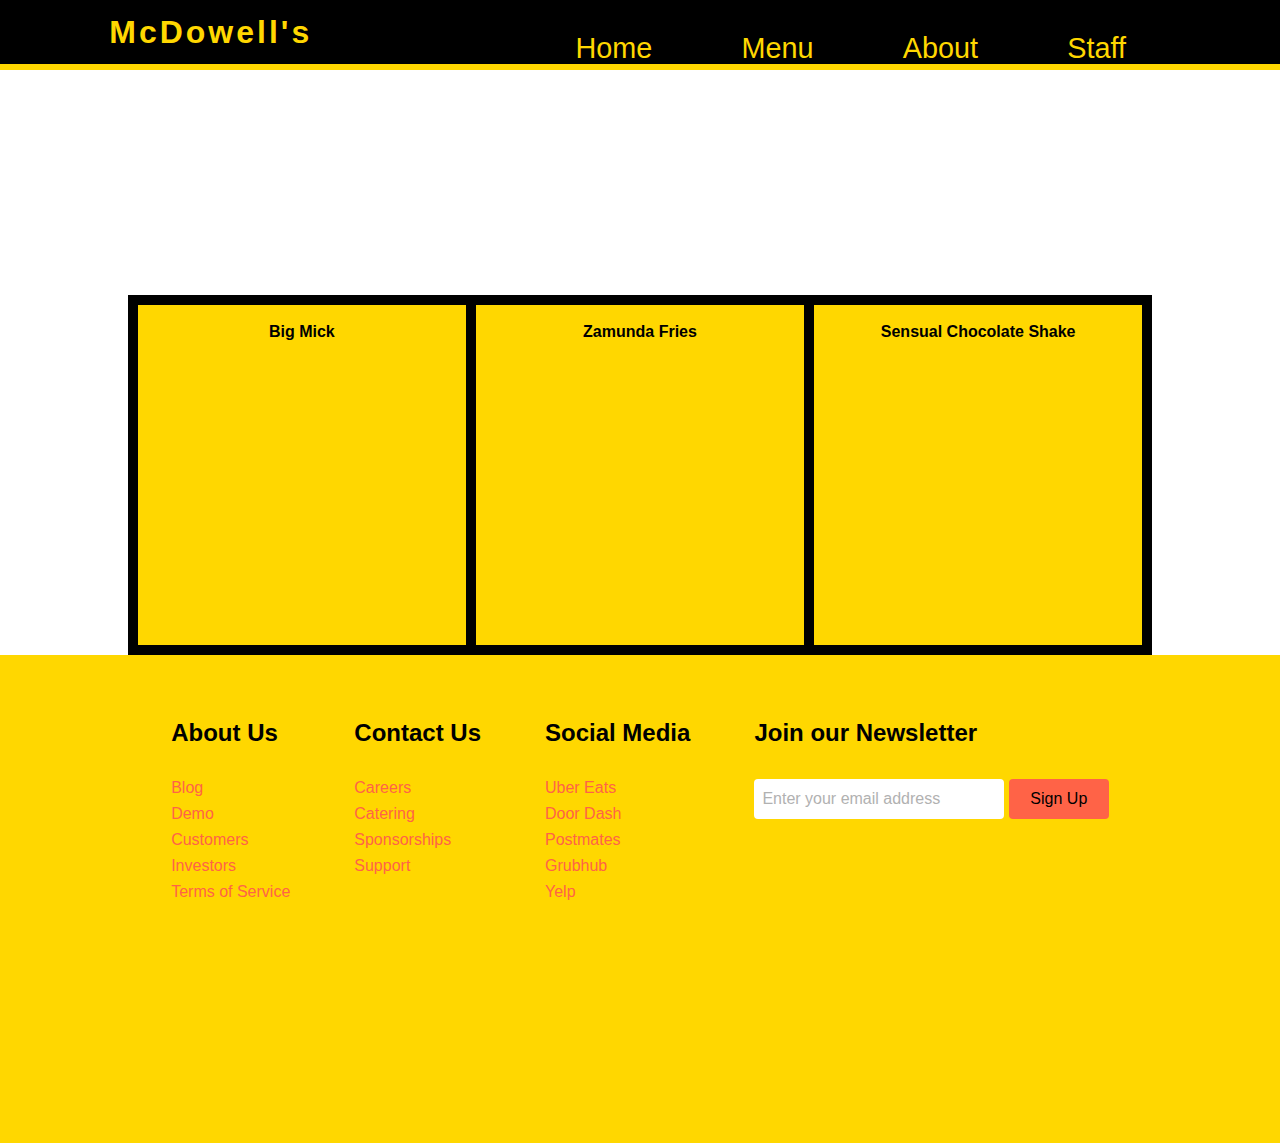
==== commit bb043714: "added footer to html pgs" ====
--- a/index.html
+++ b/index.html
@@ -19,9 +19,6 @@
           <i class="fas fa-bars"></i>
       </div>
   </header>
-
-  <!--Page Wrapper-->
-
   
       <div class="item-menu">
         <div class="item one"><strong>Big Mick</strong></div>
@@ -45,9 +42,9 @@
         <div class="footer-heading footer-2">
           <h2>Contact Us</h2>
           <a href="#">Careers</a>
-          <a href="#">Support</a>
           <a href="#">Catering</a>
           <a href="#">Sponsorships</a>
+          <a href="#">Support</a>
         </div>
         <div class="footer-heading footer-3">
           <h2>Social Media</h2>
--- a/css/custom.css
+++ b/css/custom.css
@@ -20,7 +20,7 @@
   
   header {
       background-color: black;
-      border-bottom: 4px gold solid;
+      border-bottom: 6px gold solid;
       width: 100%;
       height: 70px;
       display: flex;
@@ -29,13 +29,13 @@
   }
   
   .logo {
-      color:tomato;
+      color:gold;
       letter-spacing: 3px;
   }
   
   .burger {
       display: block;
-      color: black;
+      color: gold;
   }
   
   .nav {
@@ -80,7 +80,7 @@
           margin: 0;
       }
       .navlink a {
-          color: tomato;
+          color: gold;
           text-decoration: none;
           font-size: 1.2em;
       }
@@ -111,7 +111,7 @@
       transform: translate(-50%,-50%);
       max-width: 350px;
       width: 100%;
-      background: gold;
+      background: black;
       padding: 25px;
       border-radius: 5px;
       box-shadow: 4px 4px 2px rgba(254,236,164,1); 
@@ -122,7 +122,7 @@
       margin-bottom: 20px;
       text-transform: uppercase;
       letter-spacing: 3px;
-      color: #332902;
+      color: gold;
     }
     
     .wrapper .input_field{
@@ -131,7 +131,7 @@
     
     .wrapper .input_field input[type="text"],
     .wrapper textarea{
-      border: 1px solid #e0e0e0;
+      border: 1px solid gold;
       width: 100%;
       padding: 10px;
     }
@@ -147,8 +147,8 @@
       padding: 10px;
       text-align: center;
       width: 100%;
-      background:black;
-      color:gold;
+      background:gold;
+      color:tomato;
       text-transform: uppercase;
       letter-spacing: 5px;
       font-weight: bold;
@@ -158,7 +158,7 @@
     
     #error_message{
       margin-bottom: 20px;
-      background: red;
+      background: tomato;
       padding: 0px;
       text-align: center;
       font-size: 14px;
--- a/css/style.css
+++ b/css/style.css
@@ -40,6 +40,7 @@
     flex-basis: 250px;
   }
 
+
   
 /* ======== MENU PAGE ========== */
 
@@ -64,7 +65,7 @@
     padding: 10px;
   }
   
-  @media scrren and (min-width: 679px) {
+  @media (min-width: 679px) {
     .menu-items {
       flex-direction: row;
       
@@ -79,13 +80,13 @@
     color: gold;
     background-color: black;
     border-radius: 4px;
-    box-shadow: inset 0 0 0 0 red;
+    box-shadow: inset 0 0 0 0 tomato;
     transition: ease-out 0.3s;
     outline: none;
   }
 
   .order-here:hover {
-    box-shadow: inset 100px 0 0 0 gold;
+    box-shadow: inset 100px 0 0 0 tomato;
     cursor: pointer;
     color: black;
     
